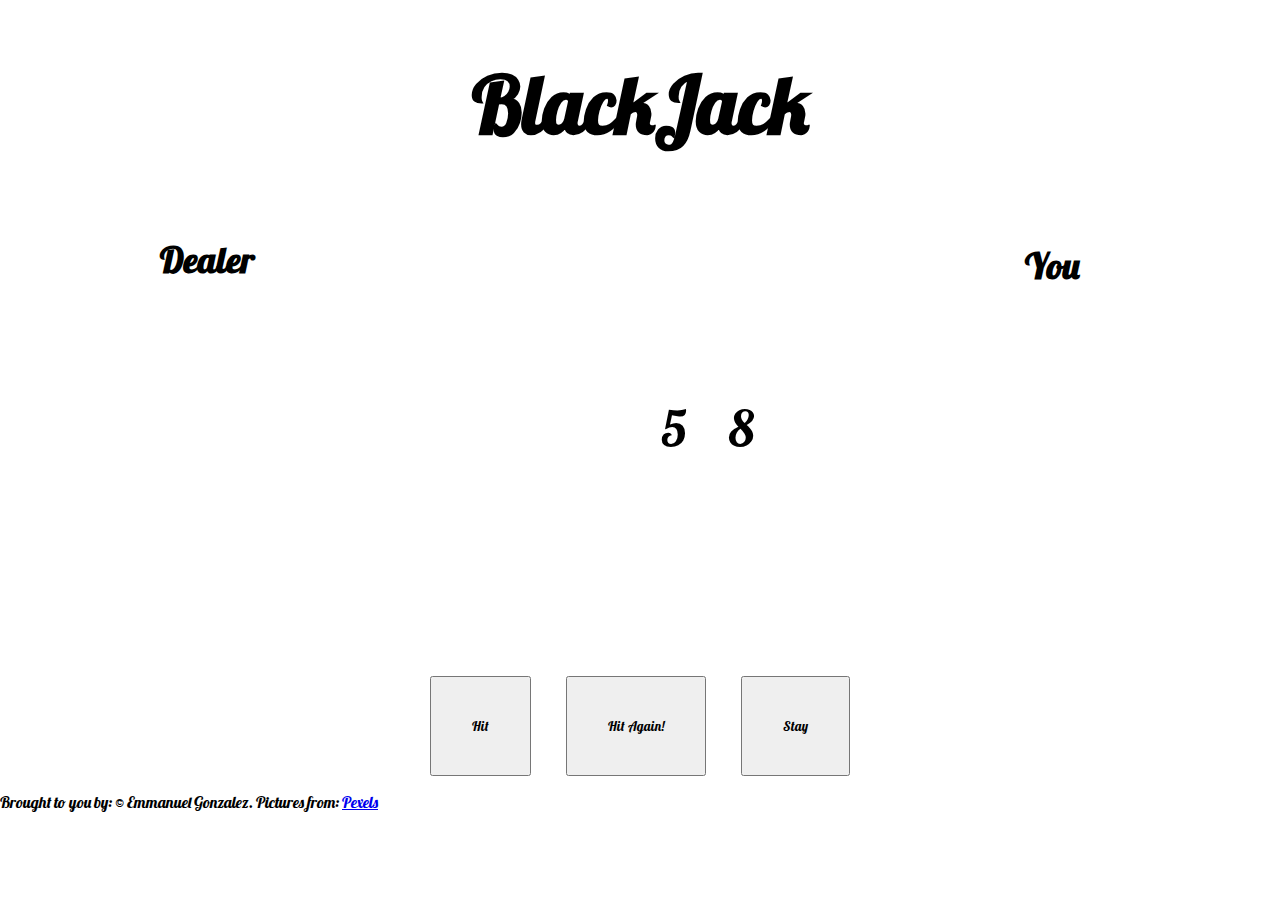
==== Project BlackJack✅/index.html @ 78f2987b "Add files via upload" ====
<!DOCTYPE html>
<html lang="en">
<head>
    <!--font family-->
    <link rel="preconnect" href="https://fonts.googleapis.com">
    <link rel="preconnect" href="https://fonts.gstatic.com" crossorigin>
    <link href="https://fonts.googleapis.com/css2?family=Lobster&display=swap" rel="stylesheet">    
    <link rel="stylesheet" href="index.css">
    <meta charset="UTF-8">
    <meta http-equiv="X-UA-Compatible" content="IE=edge">
    <meta name="viewport" content="width=device-width, initial-scale=1.0">
    <title>BlackJack</title>
</head>
<body>

   <div class="everything">
        
    <h1>BlackJack</h1>


    <h2>Dealer</h2>
    <h3>You</h3>
    <div class="dealnumb">
        <p id="dealer1"></p>
        <p style="opacity: 0;">sp</p>
        <p id="dealer2"></p>
        <p style="opacity: 0;">sp</p>
        <p id="dealer3"></p>
        <p style="opacity: 0;">sp</p>
        <p id="dealer4"></p>
    </div>


    <div class="info">

        <p id="PT"></p>

        <p id="card1"></p>
        <p style="opacity: 0;">sp</p>
        <p id="card2"></p>
        <p style="opacity: 0;">sp</p>
        <p id="card3"></p>
        <p style="opacity: 0;">sp</p>
        <p id="card4"></p>
    </div>


    <div class="clickers">
        <button id="hit">Hit</button>
        <button id="hit2">Hit Again!</button>
        <button id="stay">Stay</button>
    </div>

    <footer>Brought to you by: © Emmanuel Gonzalez. Pictures from: <a href="https://www.pexels.com/">Pexels</a></footer>
   </div>
    <script src="index.js"></script>
</body>
</html>
---- Project BlackJack✅/index.css ----
.everything{
    background-image: url(https://images.pexels.com/photos/7594303/pexels-photo-7594303.jpeg?auto=compress&cs=tinysrgb&w=400);
    background-size: cover;
  
    
    width: 100%;
    height: 100%;
    margin: 0;
    position: absolute;
    top: 0;
    left: 0;
    font-family: 'Lobster', cursive;
    
}

h1{
    text-align: center;
    font-size: 80px;

}

h2{
    position: absolute;
    left: 160px;
    font-size: 36px;
    
}

h3{
    position: absolute;
    right: 200px;
    font-size: 36px;

}

.info{
    text-align: center;
    font-size: 50px;
    display: inline-flex;
    margin-left: 140px;
    margin-top: 140px;
    position: relative;
    left: 232px;

}

.dealnumb{
    text-align: center;
    font-size: 50px;
    display: inline-flex;
    margin-left: 160px;
    margin-top: 80px;
    position: relative;
    right: 50px;
 
}



.clickers{
    text-align: center;
    padding-top: 150px;
    position: relative;
    
}

button{
    padding: 40px;
    margin: 16px;
    font-family: 'Lobster', cursive;
    
}
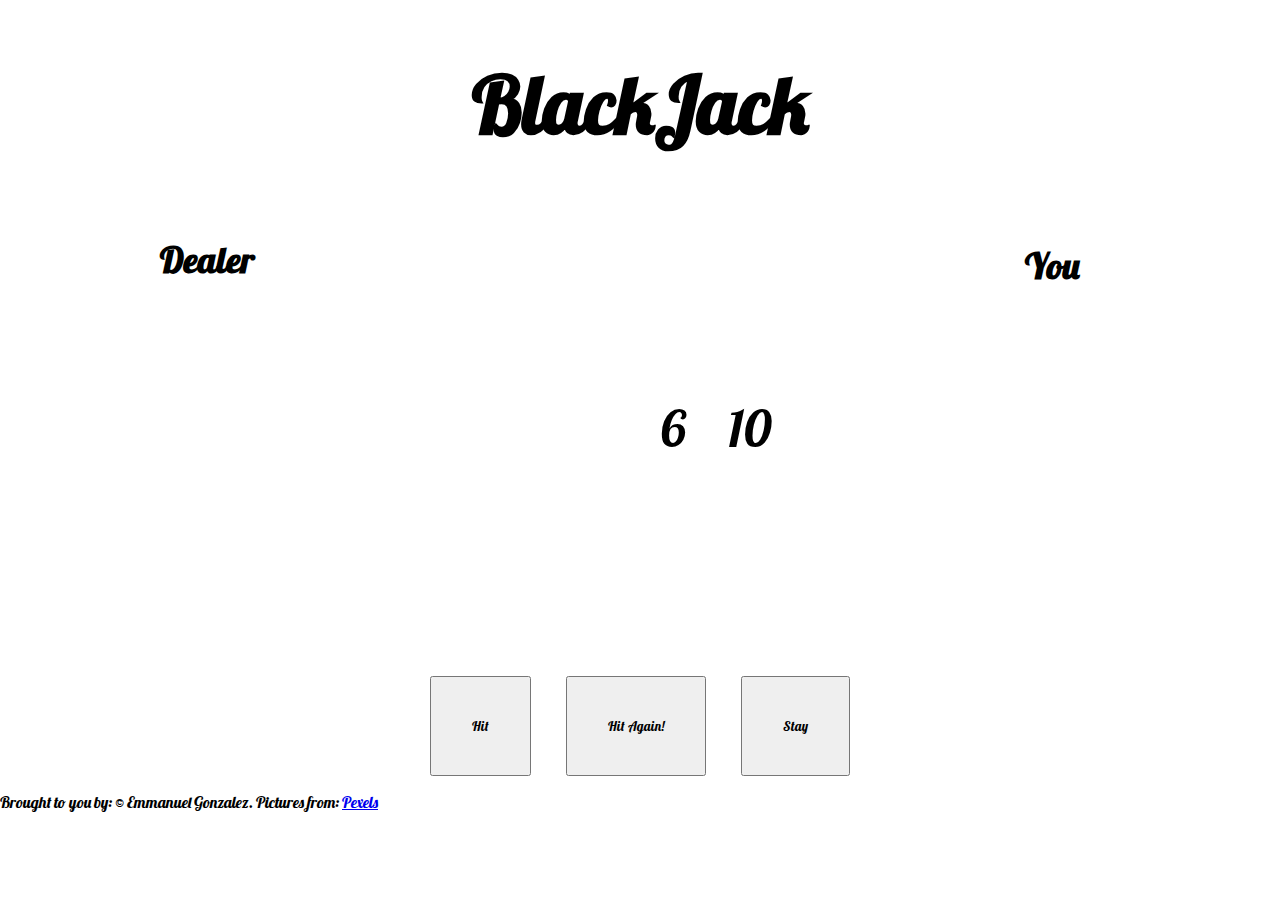
==== commit 1c463331: "Add files via upload" ====
--- a/Project BlackJack✅/index.html
+++ b/Project BlackJack✅/index.html
@@ -5,7 +5,7 @@
     <link rel="preconnect" href="https://fonts.googleapis.com">
     <link rel="preconnect" href="https://fonts.gstatic.com" crossorigin>
     <link href="https://fonts.googleapis.com/css2?family=Lobster&display=swap" rel="stylesheet">    
-    <link rel="stylesheet" href="index.css">
+    <link rel="stylesheet" href="folder/index.css">
     <meta charset="UTF-8">
     <meta http-equiv="X-UA-Compatible" content="IE=edge">
     <meta name="viewport" content="width=device-width, initial-scale=1.0">
@@ -53,6 +53,6 @@
 
     <footer>Brought to you by: © Emmanuel Gonzalez. Pictures from: <a href="https://www.pexels.com/">Pexels</a></footer>
    </div>
-    <script src="index.js"></script>
+    <script src="folder/index.js"></script>
 </body>
 </html>--- a/Project BlackJack✅/folder/index.css
+++ b/Project BlackJack✅/folder/index.css
@@ -0,0 +1,73 @@
+
+.everything{
+    background-image: url(https://images.pexels.com/photos/7594303/pexels-photo-7594303.jpeg?auto=compress&cs=tinysrgb&w=400);
+    background-size: cover;
+  
+    
+    width: 100%;
+    height: 100%;
+    margin: 0;
+    position: absolute;
+    top: 0;
+    left: 0;
+    font-family: 'Lobster', cursive;
+    
+}
+
+h1{
+    text-align: center;
+    font-size: 80px;
+
+}
+
+h2{
+    position: absolute;
+    left: 160px;
+    font-size: 36px;
+    
+}
+
+h3{
+    position: absolute;
+    right: 200px;
+    font-size: 36px;
+
+}
+
+.info{
+    text-align: center;
+    font-size: 50px;
+    display: inline-flex;
+    margin-left: 140px;
+    margin-top: 140px;
+    position: relative;
+    left: 232px;
+
+}
+
+.dealnumb{
+    text-align: center;
+    font-size: 50px;
+    display: inline-flex;
+    margin-left: 160px;
+    margin-top: 80px;
+    position: relative;
+    right: 50px;
+ 
+}
+
+
+
+.clickers{
+    text-align: center;
+    padding-top: 150px;
+    position: relative;
+    
+}
+
+button{
+    padding: 40px;
+    margin: 16px;
+    font-family: 'Lobster', cursive;
+    
+}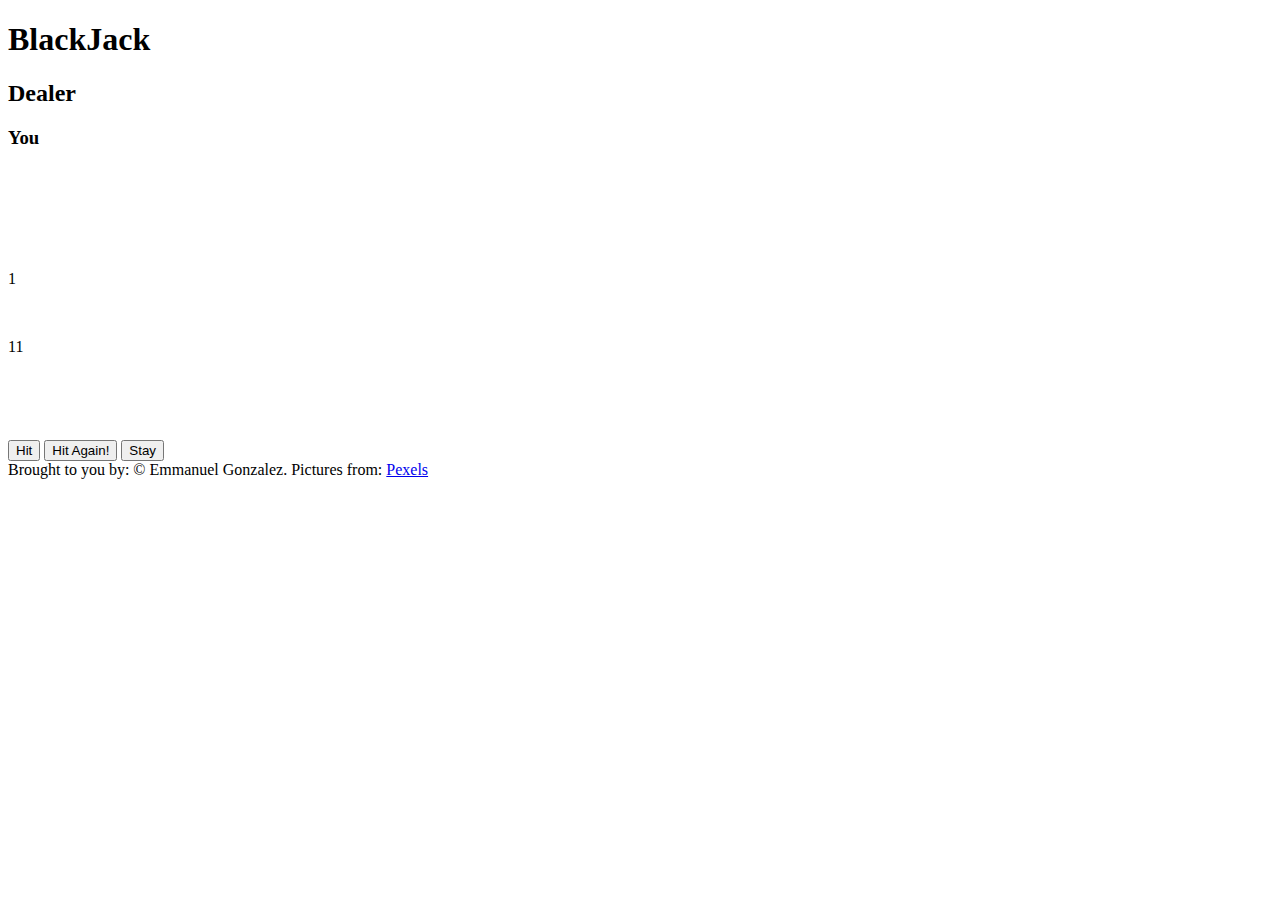
==== commit 1b98fd8c: "Update index.html" ====
--- a/Project BlackJack✅/index.html
+++ b/Project BlackJack✅/index.html
@@ -5,7 +5,7 @@
     <link rel="preconnect" href="https://fonts.googleapis.com">
     <link rel="preconnect" href="https://fonts.gstatic.com" crossorigin>
     <link href="https://fonts.googleapis.com/css2?family=Lobster&display=swap" rel="stylesheet">    
-    <link rel="stylesheet" href="folder/index.css">
+    <link rel="stylesheet" href="https://github.com/Emanyourboy/Blackjack.git/folder/index.css">
     <meta charset="UTF-8">
     <meta http-equiv="X-UA-Compatible" content="IE=edge">
     <meta name="viewport" content="width=device-width, initial-scale=1.0">
@@ -55,4 +55,4 @@
    </div>
     <script src="folder/index.js"></script>
 </body>
-</html>+</html>
